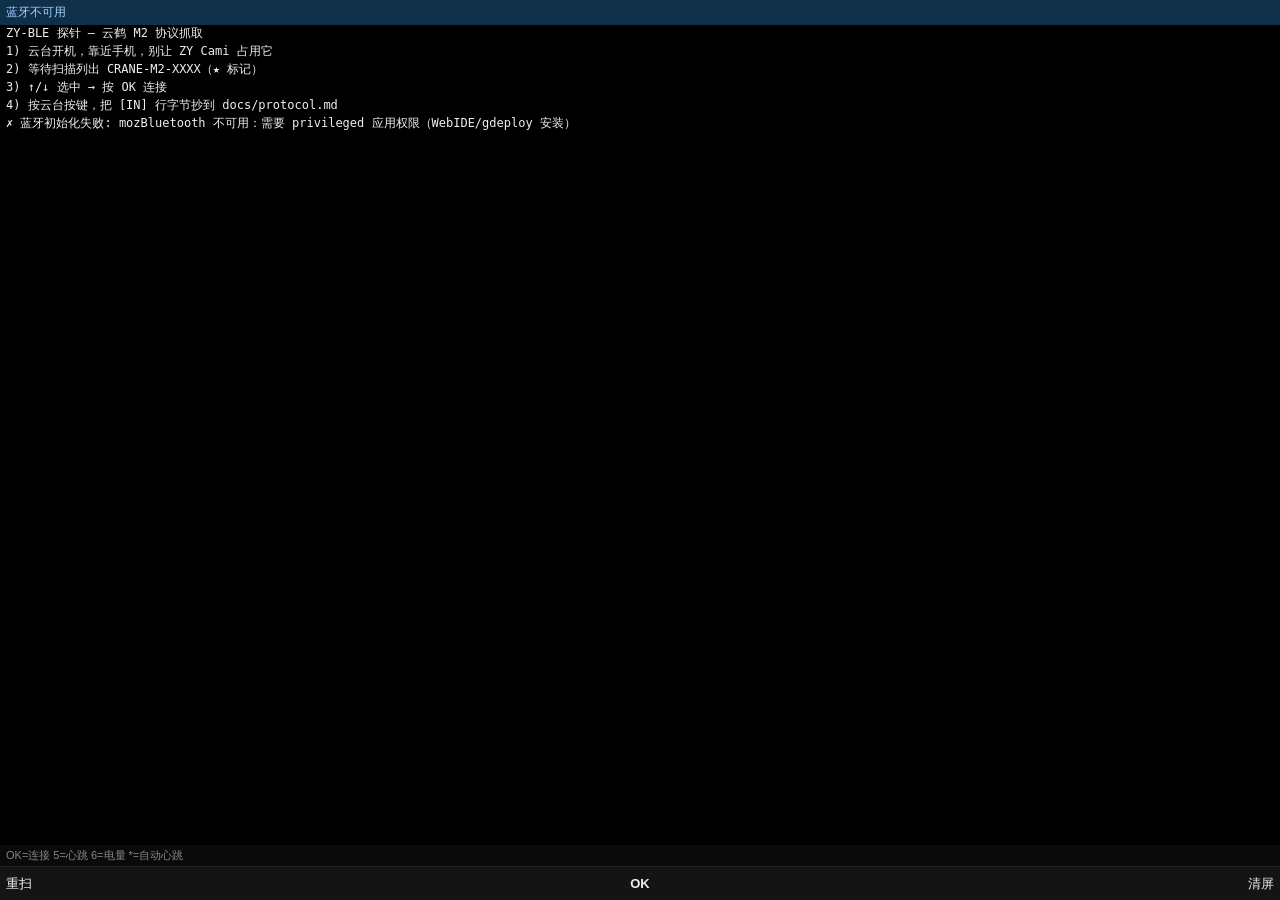
==== tools/probe/index.html @ c47cd0d8 "ZY-KaiCam: KaiOS app controlling camera via Zhiyun Crane-M2 BLE buttons - Privileged packaged app fo" ====
<!DOCTYPE html>
<html>
<head>
  <meta charset="utf-8">
  <meta name="viewport" content="width=device-width, initial-scale=1, user-scalable=no">
  <title>ZY-BLE Probe</title>
  <link rel="stylesheet" href="css/style.css">
</head>
<body>
  <div id="app">
    <div id="status">初始化…</div>
    <div id="log"></div>
    <div id="hint">OK=连接 5=心跳 6=电量 *=自动心跳</div>
    <div id="softkey-bar">
      <span id="sk-left">重扫</span>
      <span id="sk-center">OK</span>
      <span id="sk-right">清屏</span>
    </div>
  </div>

  <script src="js/util.js"></script>
  <script src="js/zhiyun.js"></script>
  <script src="js/ble.js"></script>
  <script src="js/probe.js"></script>
</body>
</html>
---- tools/probe/css/style.css ----
html, body {
  margin: 0;
  padding: 0;
  height: 100%;
  background: #000;
  color: #eee;
  font-family: sans-serif;
  overflow: hidden;
}
#app { position: relative; width: 100%; height: 100%; }

#status {
  padding: 4px 6px;
  font-size: 12px;
  background: #10304a;
  color: #9fd0ff;
  white-space: nowrap;
  overflow: hidden;
  text-overflow: ellipsis;
}

#log {
  position: absolute;
  top: 22px; left: 0; right: 0; bottom: 52px;
  overflow-y: auto;
  font-size: 12px;
  line-height: 1.5;
  padding: 2px 6px;
  font-family: monospace;
  word-break: break-all;
}

#hint {
  position: absolute; left: 0; right: 0; bottom: 34px;
  padding: 3px 6px;
  font-size: 11px;
  color: #888;
  background: #0a0a0a;
}

#softkey-bar {
  position: absolute; left: 0; right: 0; bottom: 0;
  height: 34px;
  background: #141414;
  border-top: 1px solid #222;
  display: flex; justify-content: space-between; align-items: center;
  padding: 0 6px;
  font-size: 13px;
  box-sizing: border-box;
}
#sk-center { font-weight: bold; }
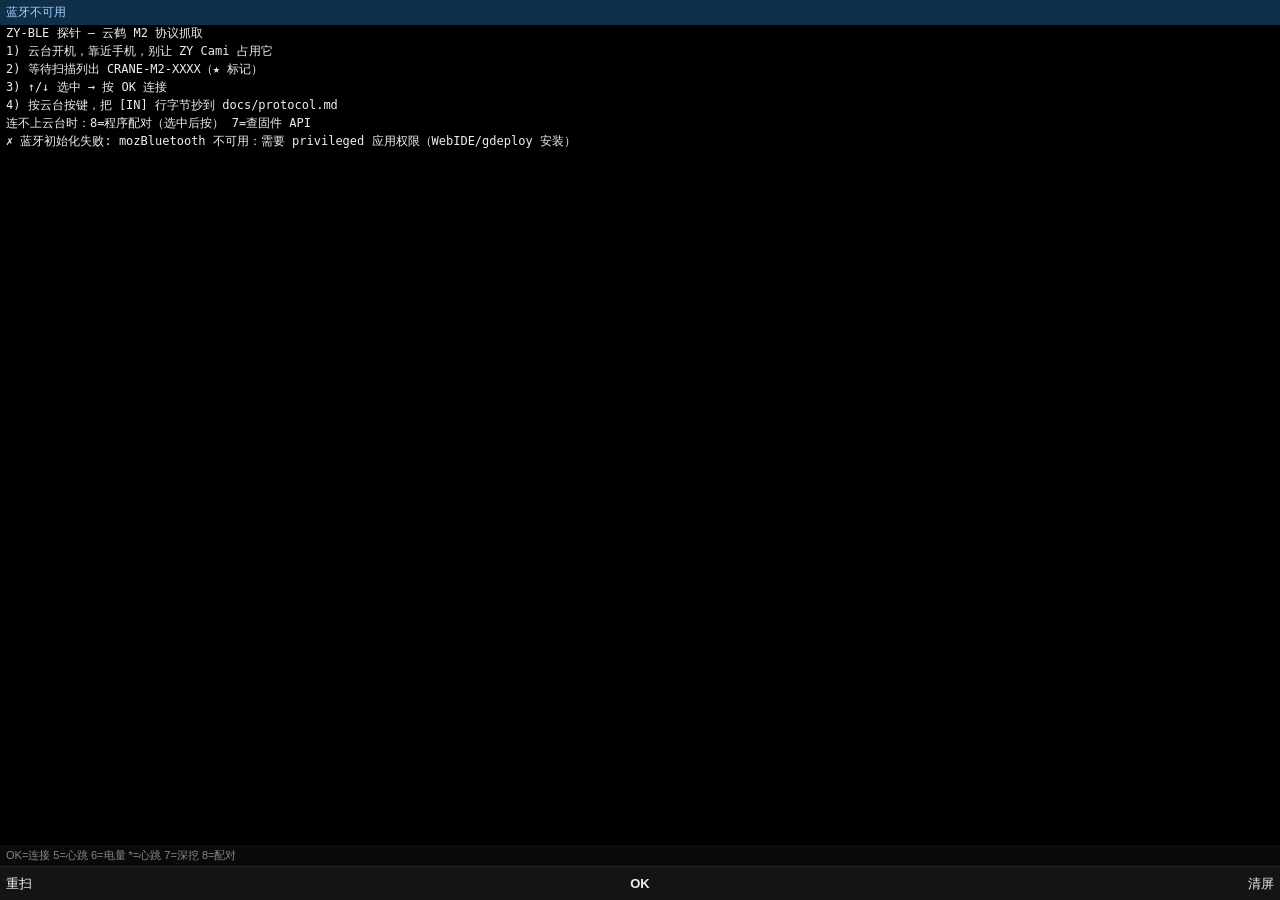
==== commit 044d98fe: "BLE diagnostics: FEE9-first scan with pairing-record fallback, probe deep dump - ble.js: scan prefer" ====
--- a/tools/probe/index.html
+++ b/tools/probe/index.html
@@ -10,7 +10,7 @@
   <div id="app">
     <div id="status">初始化…</div>
     <div id="log"></div>
-    <div id="hint">OK=连接 5=心跳 6=电量 *=自动心跳</div>
+    <div id="hint">OK=连接 5=心跳 6=电量 *=心跳 7=深挖 8=配对</div>
     <div id="softkey-bar">
       <span id="sk-left">重扫</span>
       <span id="sk-center">OK</span>
